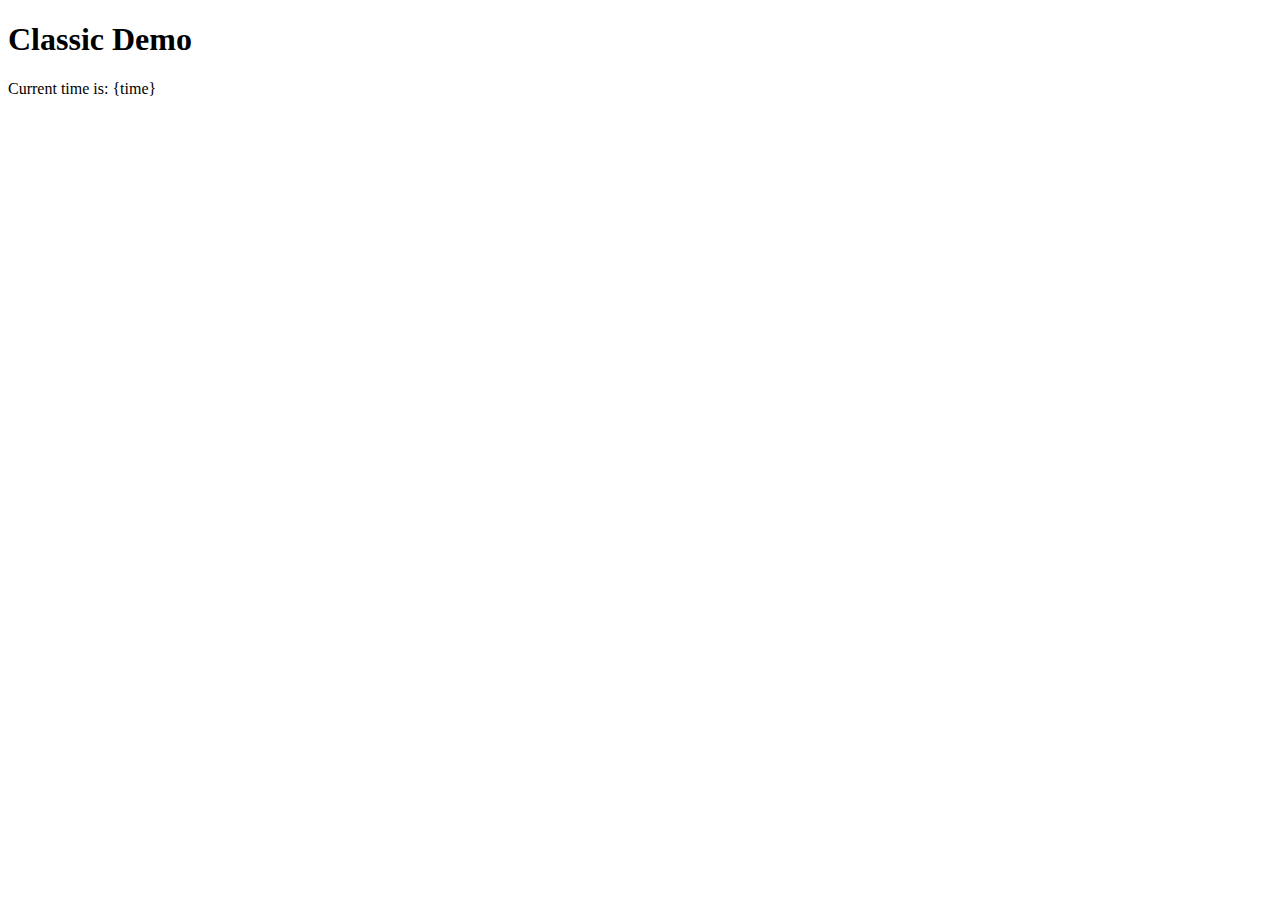
==== public/classic.html @ e8a54ae5 "Create classic.html" ====
<!doctype html>
<html lang="en">
<head>
  <meta charset="UTF-8">
  <meta name="viewport"
        content="width=device-width, user-scalable=no, initial-scale=1.0, maximum-scale=1.0, minimum-scale=1.0">
  <meta http-equiv="X-UA-Compatible" content="ie=edge">
  <title>Document</title>
</head>
<body>
<h1>Classic Demo</h1>
<p>Current time is: {time}</p>
</body>
</html>
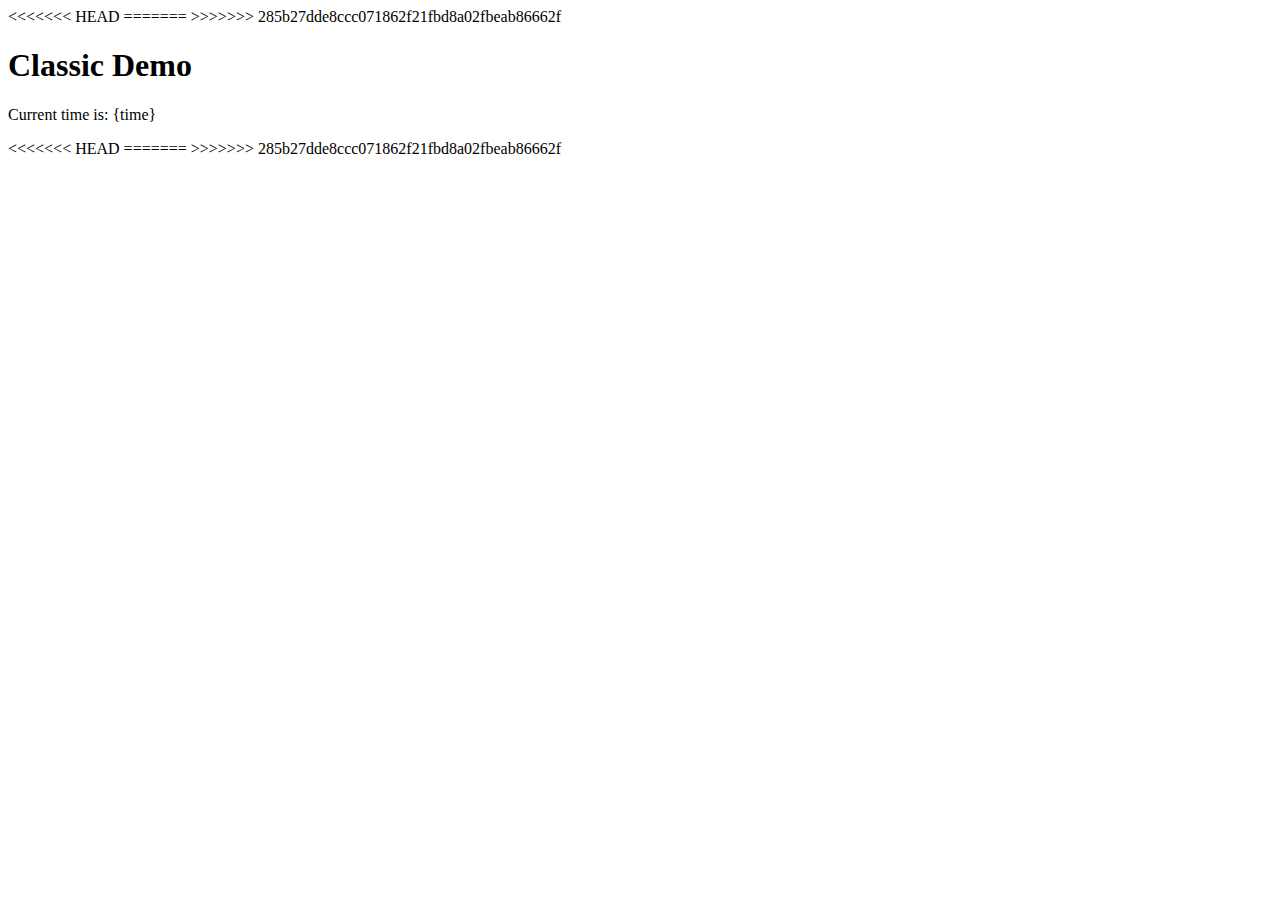
==== commit f75ebfb8: "add" ====
--- a/public/classic.html
+++ b/public/classic.html
@@ -1,14 +1,26 @@
 <!doctype html>
 <html lang="en">
 <head>
+<<<<<<< HEAD
+    <meta charset="UTF-8">
+    <meta name="viewport"
+          content="width=device-width, user-scalable=no, initial-scale=1.0, maximum-scale=1.0, minimum-scale=1.0">
+    <meta http-equiv="X-UA-Compatible" content="ie=edge">
+    <title>Document</title>
+=======
   <meta charset="UTF-8">
   <meta name="viewport"
         content="width=device-width, user-scalable=no, initial-scale=1.0, maximum-scale=1.0, minimum-scale=1.0">
   <meta http-equiv="X-UA-Compatible" content="ie=edge">
   <title>Document</title>
+>>>>>>> 285b27dde8ccc071862f21fbd8a02fbeab86662f
 </head>
 <body>
 <h1>Classic Demo</h1>
 <p>Current time is: {time}</p>
 </body>
+<<<<<<< HEAD
 </html>
+=======
+</html>
+>>>>>>> 285b27dde8ccc071862f21fbd8a02fbeab86662f
